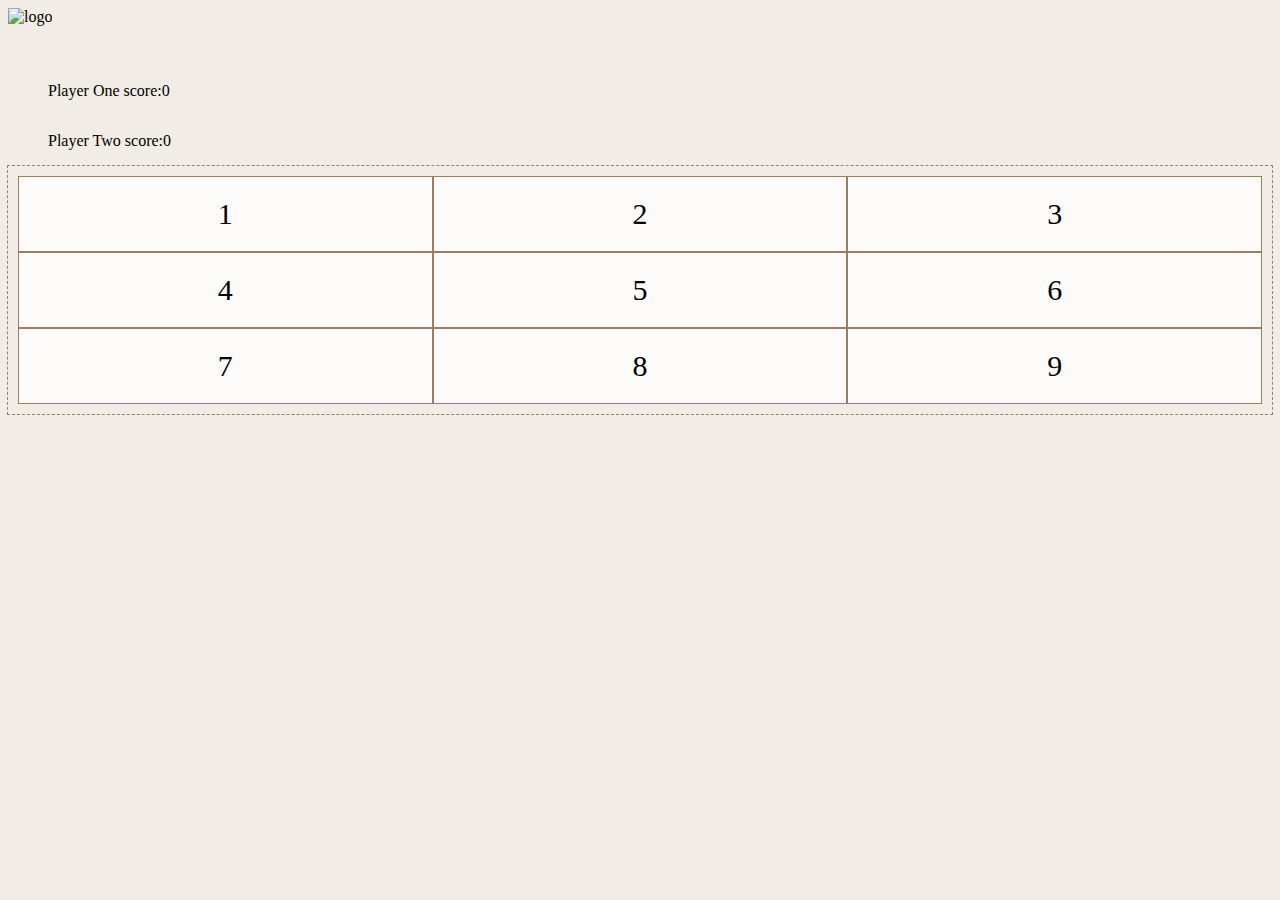
==== index.html @ e40a5401 "first commit" ====
<!DOCTYPE html>
<html lang="en">

<head>
    <meta charset="UTF-8">
    <meta name="viewport" content="width=device-width, initial-scale=1.0">
    <meta http-equiv="X-UA-Compatible" content="ie=edge">
    <title>XO Game</title>
    <link rel="stylesheet" href="style.css">
</head>

<body>
    <img src="#" alt="logo" class="logo">

    <div class="hContainer">
        <div class="playerOne">
            <p class="player1P">Player One score: </p>
            <p class="player1">0</p>
        </div>
        <div class="clear"></div>
        <div class="playerTwo">
            <p class="player2P">Player Two score: </p>
            <p class="player2">0</p>
        </div>
    </div>
    <div class="clear"></div>
    <div class="mainContainer">
        <div class="grid-item">1</div>
        <div class="grid-item">2</div>
        <div class="grid-item">3</div>
        <div class="grid-item">4</div>
        <div class="grid-item">5</div>
        <div class="grid-item">6</div>
        <div class="grid-item">7</div>
        <div class="grid-item">8</div>
        <div class="grid-item">9</div>
    </div>
<!-- back + playAgain -->
    <!-- <footer>
        <p class="message">Created with &hearts; by <span class="name">Thekra</span></p>
    </footer> -->
    <script src="main.js"> </script>
</body>

</html>
---- style.css ----
*{
    box-sizing: border-box;
    background-color: #f1ece5; 
}
.hContainer{
/* display: inline-block; */
margin: 40px;
}
.player1P, .player2P{
    float: left;
}

.player1, .player2{
    float: left;
}
/* .player2{
    float: left;
} */
.clear{
    clear: both;
}

.mainContainer{
    display: grid;
    grid-template-columns: auto auto auto;
    /* background-color:; */
    padding: 10px;
    outline: 1px dashed #978064;
  }
  .grid-item {
    background-color: rgba(255, 255, 255, 0.8);
    border: 1px solid #978064;
    padding: 20px;
    font-size: 30px;
    text-align: center;
  }
/* footer{
    text-transform: uppercase;
    padding: 0 20px 0 20px;
    background-color:  #978064;
    color: rgb(75, 40, 40);
    font-size: 14px;
    letter-spacing: .08px;
    font-weight: 500;
  } */
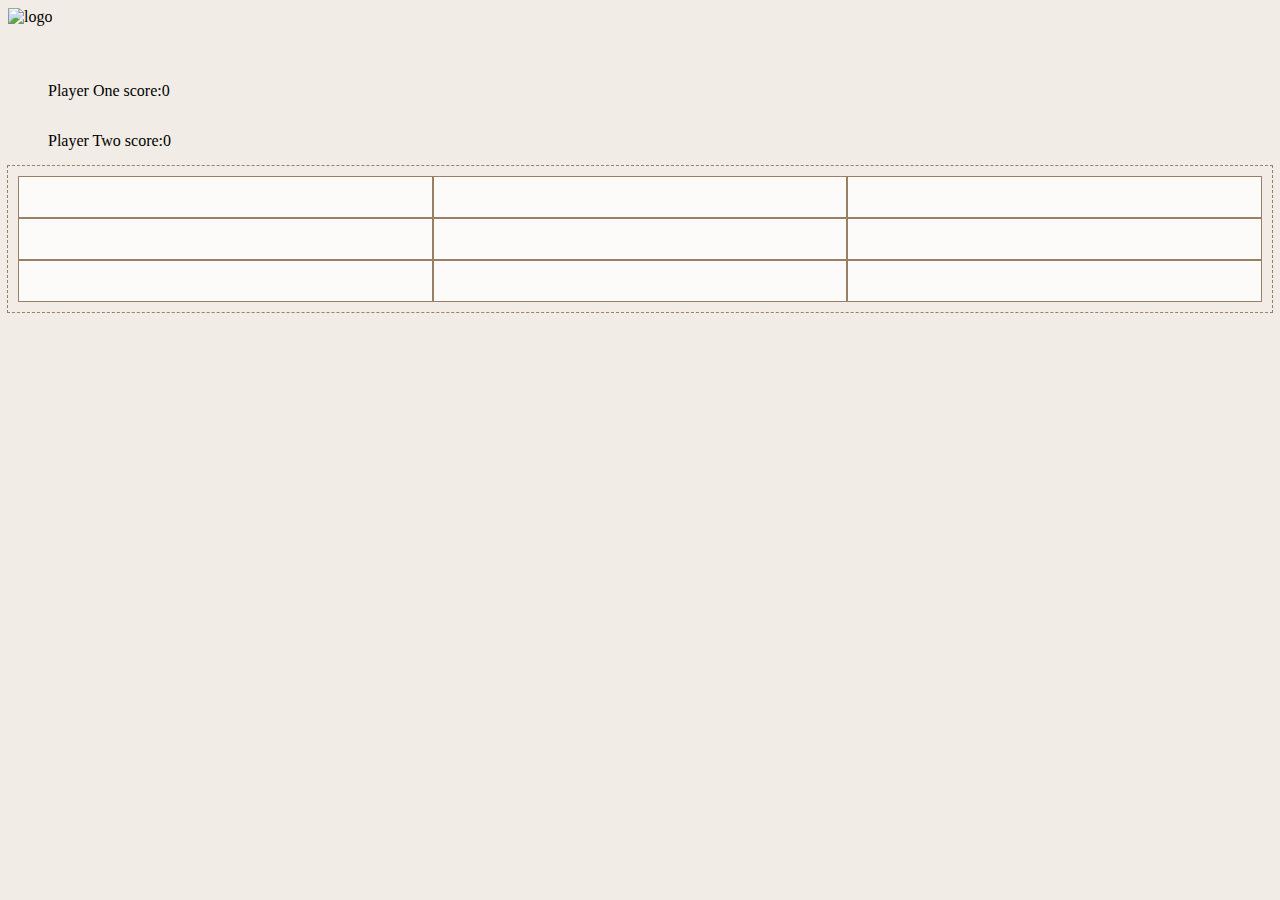
==== commit c4d5e6a0: "second commit logic issue" ====
--- a/index.html
+++ b/index.html
@@ -6,6 +6,9 @@
     <meta name="viewport" content="width=device-width, initial-scale=1.0">
     <meta http-equiv="X-UA-Compatible" content="ie=edge">
     <title>XO Game</title>
+    <script src="https://code.jquery.com/jquery-3.3.1.min.js" integrity="sha256-FgpCb/KJQlLNfOu91ta32o/NMZxltwRo8QtmkMRdAu8="
+        crossorigin="anonymous"></script>
+        <script src="main.js"> </script>
     <link rel="stylesheet" href="style.css">
 </head>
 
@@ -25,21 +28,21 @@
     </div>
     <div class="clear"></div>
     <div class="mainContainer">
-        <div class="grid-item">1</div>
-        <div class="grid-item">2</div>
-        <div class="grid-item">3</div>
-        <div class="grid-item">4</div>
-        <div class="grid-item">5</div>
-        <div class="grid-item">6</div>
-        <div class="grid-item">7</div>
-        <div class="grid-item">8</div>
-        <div class="grid-item">9</div>
+        <div id="0" class="grid-item"></div>
+        <div id="1" class="grid-item"></div>
+        <div id="2" class="grid-item"></div>
+        <div id="3" class="grid-item"></div>
+        <div id="4" class="grid-item"></div>
+        <div id="5" class="grid-item"></div>
+        <div id="6" class="grid-item"></div>
+        <div id="7" class="grid-item"></div>
+        <div id="8" class="grid-item"></div>
     </div>
-<!-- back + playAgain -->
+    <!-- back + playAgain -->
     <!-- <footer>
         <p class="message">Created with &hearts; by <span class="name">Thekra</span></p>
     </footer> -->
-    <script src="main.js"> </script>
+    
 </body>
 
 </html>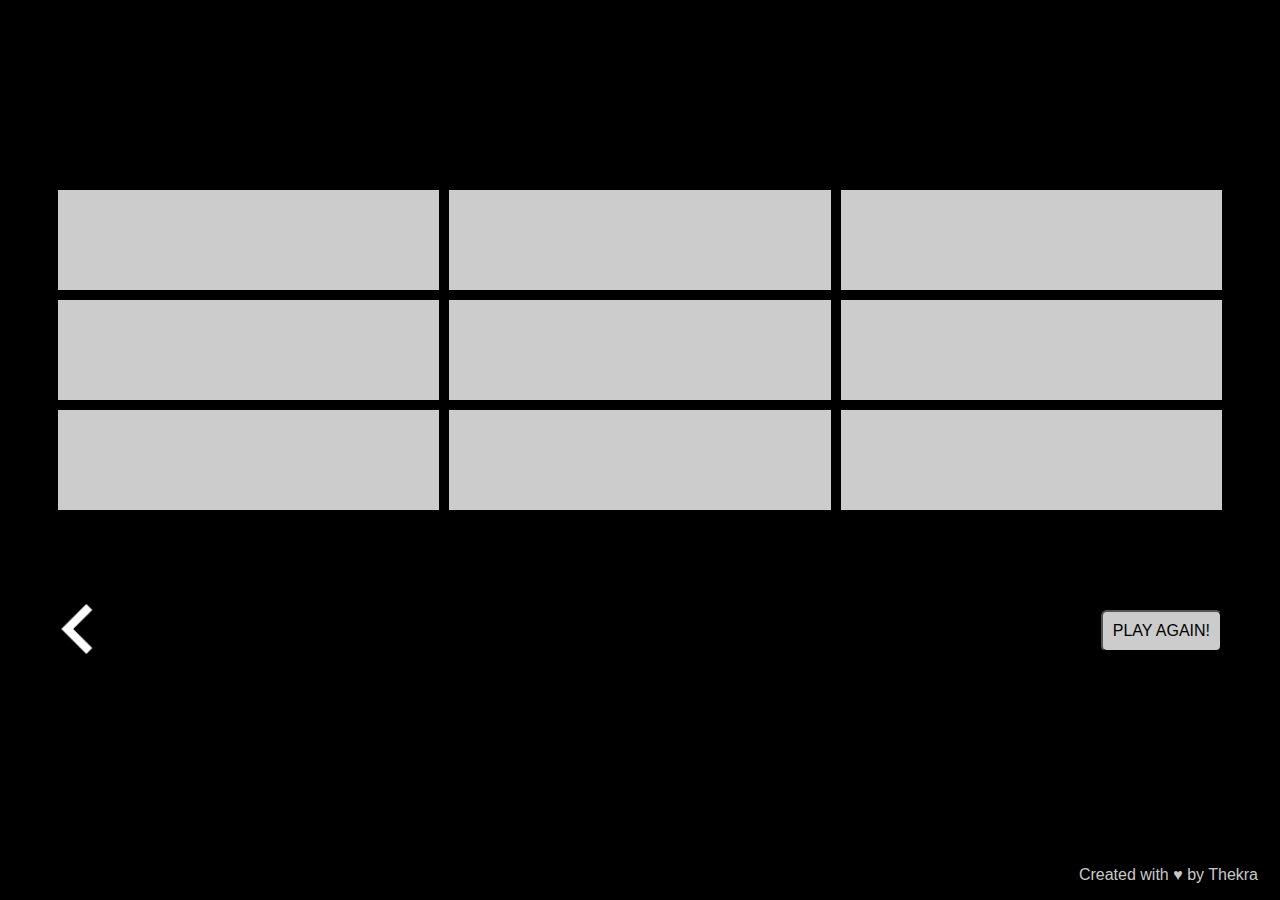
==== commit 9254a80f: "add css and more logic" ====
--- a/index.html
+++ b/index.html
@@ -8,21 +8,21 @@
     <title>XO Game</title>
     <script src="https://code.jquery.com/jquery-3.3.1.min.js" integrity="sha256-FgpCb/KJQlLNfOu91ta32o/NMZxltwRo8QtmkMRdAu8="
         crossorigin="anonymous"></script>
-        <script src="main.js"> </script>
+    <script src="main.js"> </script>
     <link rel="stylesheet" href="style.css">
 </head>
 
 <body>
-    <img src="#" alt="logo" class="logo">
+    <!-- <img src="images/Tic.png" alt="logo" id="logo" width="200px" height="200px"> -->
 
     <div class="hContainer">
         <div class="playerOne">
-            <p class="player1P">Player One score: </p>
+            <p class="player1P">Player One: </p>
             <p class="player1">0</p>
         </div>
         <div class="clear"></div>
         <div class="playerTwo">
-            <p class="player2P">Player Two score: </p>
+            <p class="player2P">Player Two: </p>
             <p class="player2">0</p>
         </div>
     </div>
@@ -38,11 +38,17 @@
         <div id="7" class="grid-item"></div>
         <div id="8" class="grid-item"></div>
     </div>
+    <div class="subDiv">
+        <img src="images/baseline_keyboard_arrow_left_white_48dp.png" alt="back arraow" class="backArrow" width="100px"
+            height="100px" onclick="window.open('home.html', '_self')">
+        <button type=" button" class="playagain">Play again!</button>
+    </div>
     <!-- back + playAgain -->
-    <!-- <footer>
+    <footer class="
+            clearfix">
         <p class="message">Created with &hearts; by <span class="name">Thekra</span></p>
-    </footer> -->
-    
+    </footer>
+
 </body>
 
 </html>--- a/style.css
+++ b/style.css
@@ -1,45 +1,79 @@
-*{
-    box-sizing: border-box;
-    background-color: #f1ece5; 
+* {
+  box-sizing: border-box;
+  /* background-color: #f1ece5; */
+  background-color: black;
 }
-.hContainer{
-/* display: inline-block; */
-margin: 40px;
+.hContainer {
+  /* display: inline-block; */
+  margin: 40px;
 }
-.player1P, .player2P{
-    float: left;
+.player1P,
+.player2P {
+  float: left;
 }
 
-.player1, .player2{
-    float: left;
-}
-/* .player2{
-    float: left;
-} */
-.clear{
-    clear: both;
+.player1,
+.player2 {
+  float: left;
 }
 
-.mainContainer{
-    display: grid;
-    grid-template-columns: auto auto auto;
-    /* background-color:; */
-    padding: 10px;
-    outline: 1px dashed #978064;
-  }
-  .grid-item {
-    background-color: rgba(255, 255, 255, 0.8);
-    border: 1px solid #978064;
-    padding: 20px;
-    font-size: 30px;
-    text-align: center;
-  }
-/* footer{
-    text-transform: uppercase;
-    padding: 0 20px 0 20px;
-    background-color:  #978064;
-    color: rgb(75, 40, 40);
-    font-size: 14px;
-    letter-spacing: .08px;
-    font-weight: 500;
-  } */+.clear {
+  clear: both;
+}
+
+.mainContainer {
+  display: grid;
+  grid-template-columns: auto auto auto;
+  padding: 50px;
+  grid-column-gap: 10px;
+  grid-row-gap: 10px;
+}
+.grid-item {
+  background-color: rgba(255, 255, 255, 0.8);
+  /* border: 1px solid #978064; */
+  padding: 20px;
+  font-size: 20px;
+  text-align: center;
+  height: 100px;
+  width: 50xp;
+  overflow: hidden;
+  /* width: 50px; 
+    height: 50px; */
+}
+
+footer {
+  padding: 0 30px 0 30px;
+  position: fixed;
+  bottom: 0;
+  width: 100%;
+  color: rgba(255, 255, 255, 0.8);
+}
+/* .copyright {
+  float: left;
+  font-family: "Raleway", sans-serif;
+} */
+.message {
+  float: right;
+  font-family: "Raleway", sans-serif;
+}
+.subDiv .backArrow {
+  margin: 20px;
+  float: left;
+}
+
+.subDiv .playagain {
+  /* padding-right: 20px; */
+  float: right;
+}
+.playagain {
+  cursor: pointer;
+  background-color: rgba(255, 255, 255, 0.8);
+  color: black;
+  text-transform: uppercase;
+  font-size: 16px;
+  padding: 10px 10px;
+  margin-right: 50px;
+  margin-top: 50px;
+  border-radius: 6px;
+  font-family: "Raleway", sans-serif;
+}
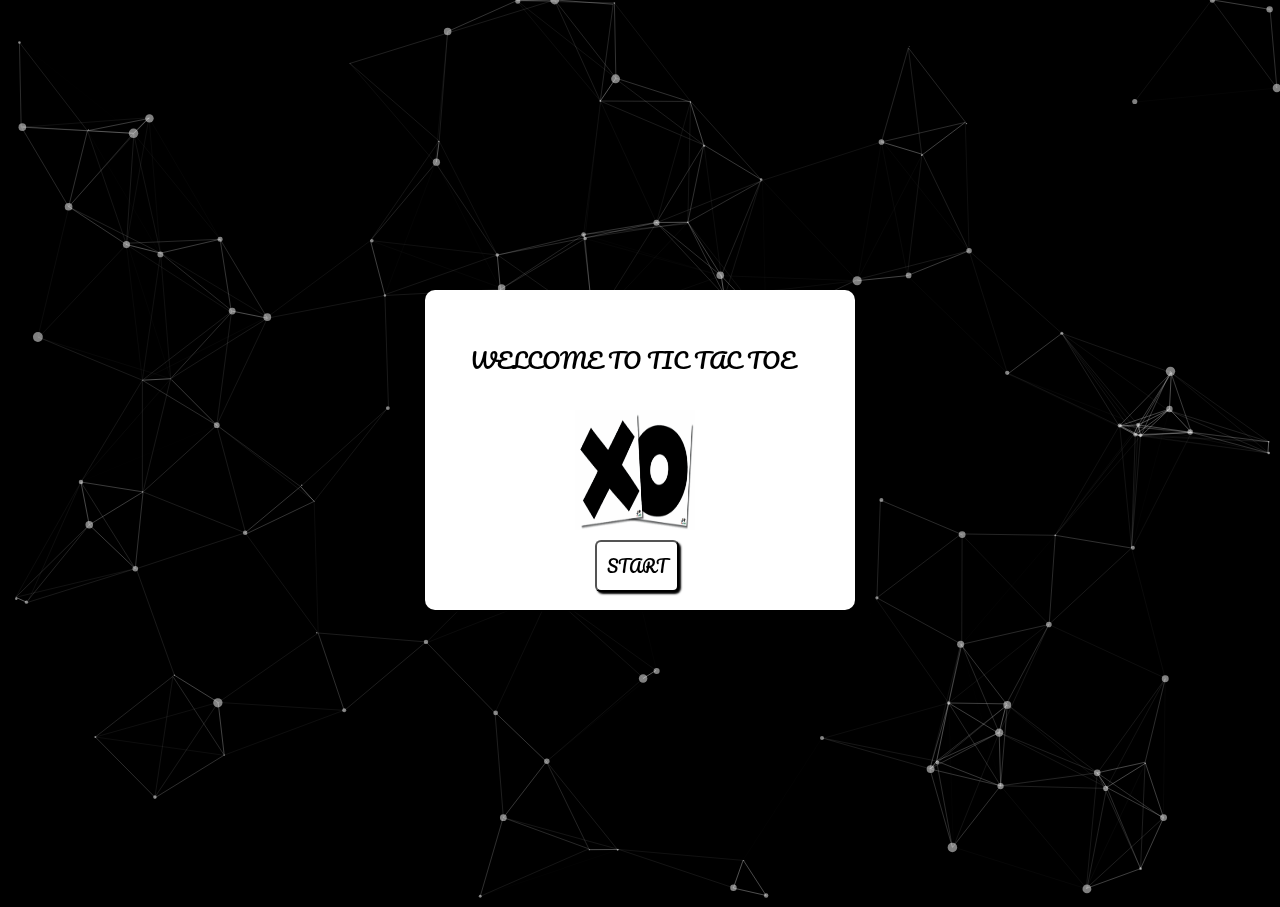
==== commit 544f4372: "solve files path and add audio feature and sessionStorage feature" ====
--- a/index.html
+++ b/index.html
@@ -1,54 +1,23 @@
 <!DOCTYPE html>
-<html lang="en">
+<html>
 
 <head>
-    <meta charset="UTF-8">
-    <meta name="viewport" content="width=device-width, initial-scale=1.0">
-    <meta http-equiv="X-UA-Compatible" content="ie=edge">
-    <title>XO Game</title>
-    <script src="https://code.jquery.com/jquery-3.3.1.min.js" integrity="sha256-FgpCb/KJQlLNfOu91ta32o/NMZxltwRo8QtmkMRdAu8="
-        crossorigin="anonymous"></script>
-    <script src="main.js"> </script>
-    <link rel="stylesheet" href="style.css">
+  <title> Welcome </title>
+  <link href="HomePage-master/style.css" rel="stylesheet" type="text/css">
+  <link rel="stylesheet" href="animate.css">
+  <link href="https://fonts.googleapis.com/css?family=Pacifico" rel="stylesheet">
 </head>
 
 <body>
-    <!-- <img src="images/Tic.png" alt="logo" id="logo" width="200px" height="200px"> -->
+  <div class="welcome">
+    <p class="animated bounce">Welcome to Tic Tac Toe</p>
+    <img src="HomePage-master/tic.gif" class="logo" alt="logo" width="120px" height="120px">
+    <button class="start" onclick="window.open('HomePage-master/main.html', '_self')">Start</button>
+  </div>
 
-    <div class="hContainer">
-        <div class="playerOne">
-            <p class="player1P">Player One: </p>
-            <p class="player1">0</p>
-        </div>
-        <div class="clear"></div>
-        <div class="playerTwo">
-            <p class="player2P">Player Two: </p>
-            <p class="player2">0</p>
-        </div>
-    </div>
-    <div class="clear"></div>
-    <div class="mainContainer">
-        <div id="0" class="grid-item"></div>
-        <div id="1" class="grid-item"></div>
-        <div id="2" class="grid-item"></div>
-        <div id="3" class="grid-item"></div>
-        <div id="4" class="grid-item"></div>
-        <div id="5" class="grid-item"></div>
-        <div id="6" class="grid-item"></div>
-        <div id="7" class="grid-item"></div>
-        <div id="8" class="grid-item"></div>
-    </div>
-    <div class="subDiv">
-        <img src="images/baseline_keyboard_arrow_left_white_48dp.png" alt="back arraow" class="backArrow" width="100px"
-            height="100px" onclick="window.open('home.html', '_self')">
-        <button type=" button" class="playagain">Play again!</button>
-    </div>
-    <!-- back + playAgain -->
-    <footer class="
-            clearfix">
-        <p class="message">Created with &hearts; by <span class="name">Thekra</span></p>
-    </footer>
-
+  <div id="particles-js"></div>
+  <script src="HomePage-master/particles.js"></script>
+  <script src="HomePage-master/app.js"></script>
 </body>
 
 </html>--- a/HomePage-master/style.css
+++ b/HomePage-master/style.css
@@ -0,0 +1,61 @@
+* {
+  margin: 0;
+  padding: 0;
+  background-color: black;
+  font-family: "Pacifico", sans-serif;
+}
+#particles-js {
+  background-image: linear-gradient(rgba(0, 0, 0, 0.5), rgba(0, 0, 0, 0.5));
+  height: 100vh;
+  background-position: center;
+  background-size: cover;
+}
+.welcome {
+  position: relative;
+  text-transform: uppercase;
+  width: 430px;
+  height: 320px;
+  background-color: white;
+  top: 50%;
+  left: 50%;
+  position: absolute;
+  border-radius: 10px;
+  transform: translate(-50%, -50%);
+  box-shadow: 2px 2px 2px black;
+}
+.welcome p {
+  color: black;
+  background-color: white;
+  position: absolute;
+  /* margin: 0;
+  padding: 0 0 20px;
+  text-align: center;*/
+  font-size: 22px;
+  left: 45px;
+  top: 50px;
+}
+.welcome .start {
+  position: absolute;
+  /* border: none; */
+  /* outline: none; */
+  /* height: 40px; */
+  /* border-radius: 6px;*/
+  left: 170px;
+  top: 250px;
+  cursor: pointer;
+  background-color: white;
+  color: black;
+  text-transform: uppercase;
+  font-size: 16px;
+  padding: 10px 10px;
+  /*
+  margin-right: 50px;
+  margin-top: 50px; */
+  box-shadow: 2px 2px 2px black;
+  border-radius: 6px;
+}
+.logo {
+  position: absolute;
+  left: 150px;
+  top: 120px;
+}
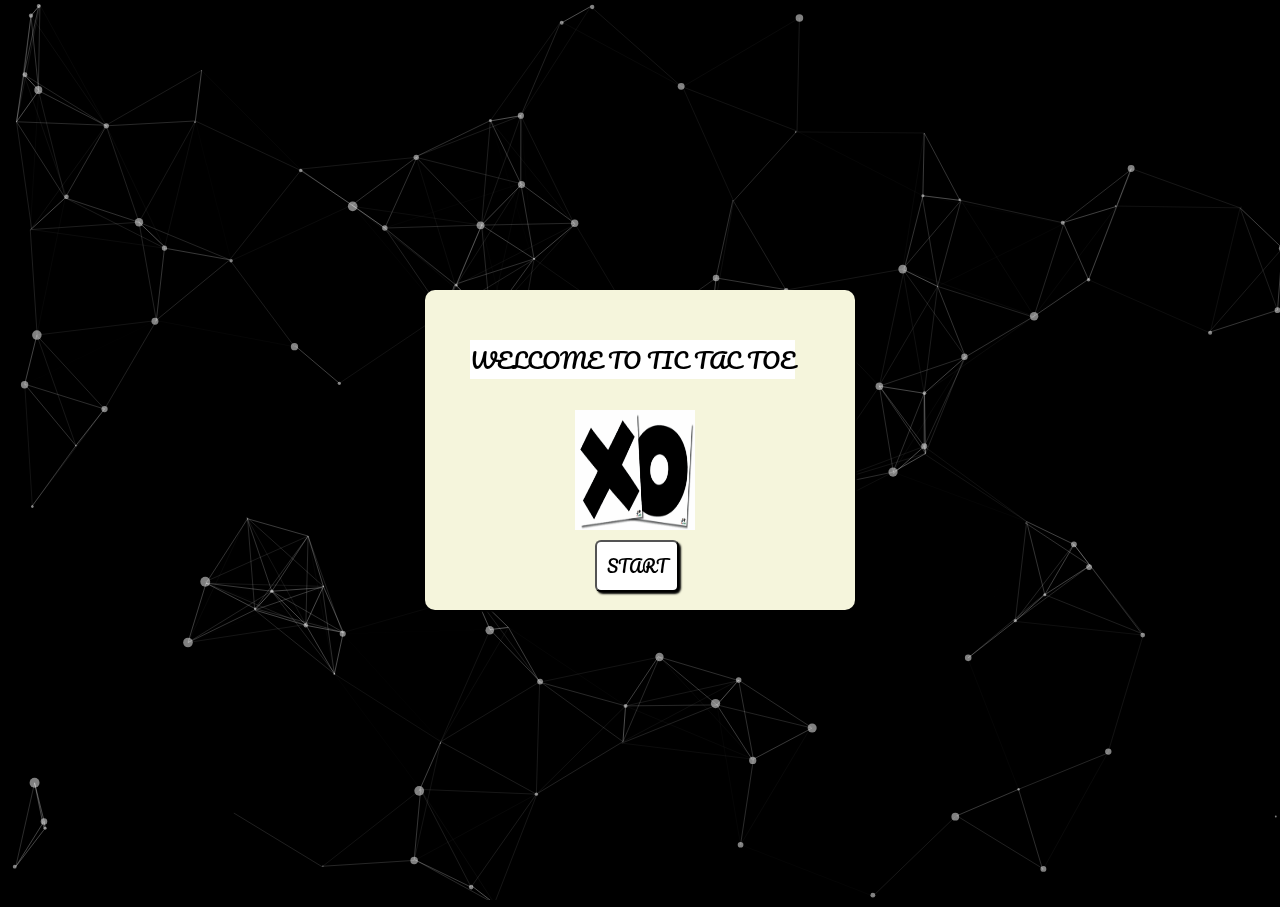
==== commit f4e7c4ce: "testing" ====
--- a/index.html
+++ b/index.html
@@ -1,23 +1,35 @@
 <!DOCTYPE html>
 <html>
+  <head>
+    <title>Welcome</title>
+    <link href="HomePage-master/style.css" rel="stylesheet" type="text/css" />
+    <link rel="stylesheet" href="animate.css" />
+    <link
+      href="https://fonts.googleapis.com/css?family=Pacifico"
+      rel="stylesheet"
+    />
+  </head>
 
-<head>
-  <title> Welcome </title>
-  <link href="HomePage-master/style.css" rel="stylesheet" type="text/css">
-  <link rel="stylesheet" href="animate.css">
-  <link href="https://fonts.googleapis.com/css?family=Pacifico" rel="stylesheet">
-</head>
+  <body>
+    <div class="welcome" style="background-color:beige">
+      <p class="animated bounce">Welcome to Tic Tac Toe</p>
+      <img
+        src="HomePage-master/tic.gif"
+        class="logo"
+        alt="logo"
+        width="120px"
+        height="120px"
+      />
+      <button
+        class="start"
+        onclick="window.open('HomePage-master/main.html', '_self')"
+      >
+        Start
+      </button>
+    </div>
 
-<body>
-  <div class="welcome">
-    <p class="animated bounce">Welcome to Tic Tac Toe</p>
-    <img src="HomePage-master/tic.gif" class="logo" alt="logo" width="120px" height="120px">
-    <button class="start" onclick="window.open('HomePage-master/main.html', '_self')">Start</button>
-  </div>
-
-  <div id="particles-js"></div>
-  <script src="HomePage-master/particles.js"></script>
-  <script src="HomePage-master/app.js"></script>
-</body>
-
-</html>+    <div id="particles-js"></div>
+    <script src="HomePage-master/particles.js"></script>
+    <script src="HomePage-master/app.js"></script>
+  </body>
+</html>
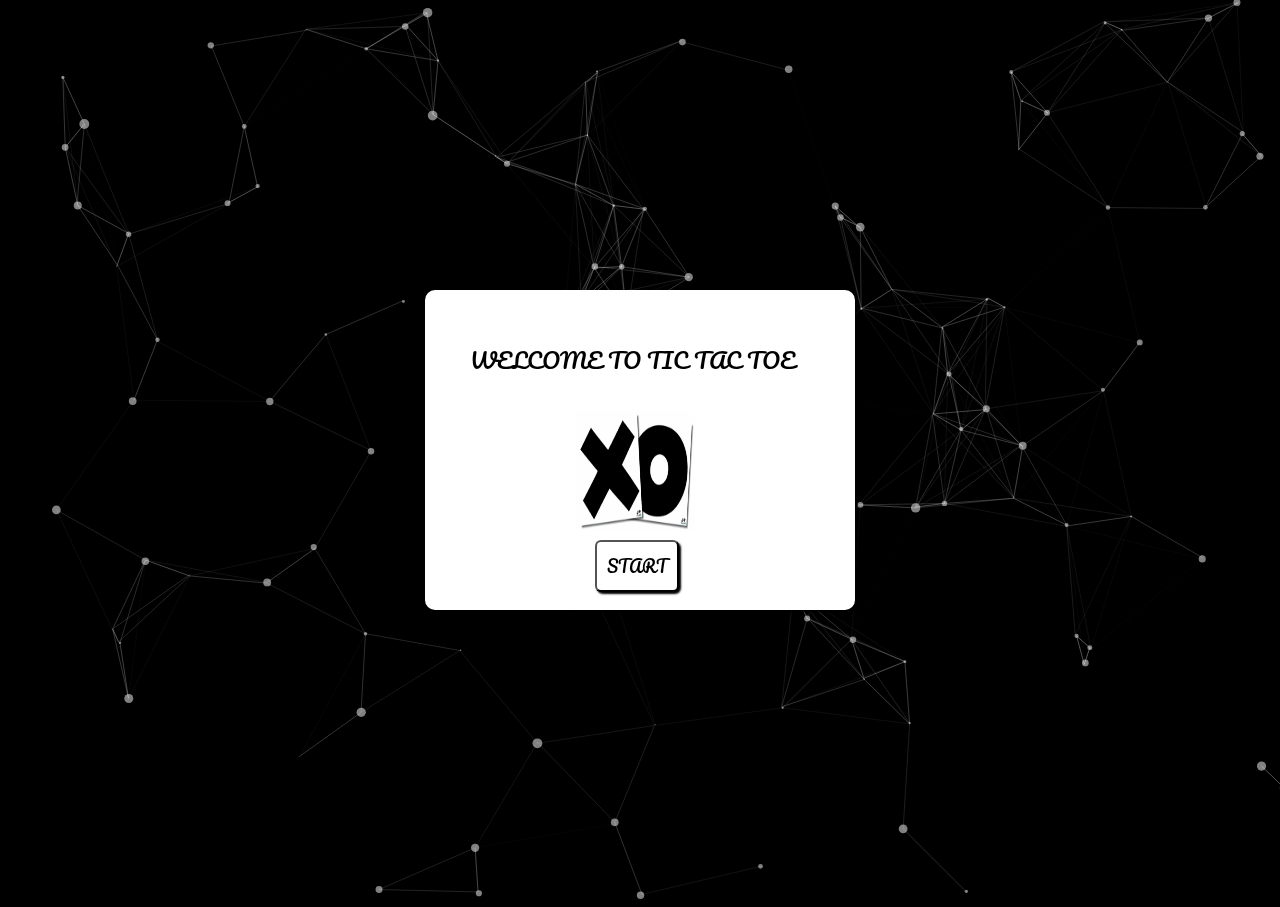
==== commit 8c8fb8b8: "testing" ====
--- a/index.html
+++ b/index.html
@@ -11,7 +11,7 @@
   </head>
 
   <body>
-    <div class="welcome" style="background-color:beige">
+    <div class="welcome">
       <p class="animated bounce">Welcome to Tic Tac Toe</p>
       <img
         src="HomePage-master/tic.gif"
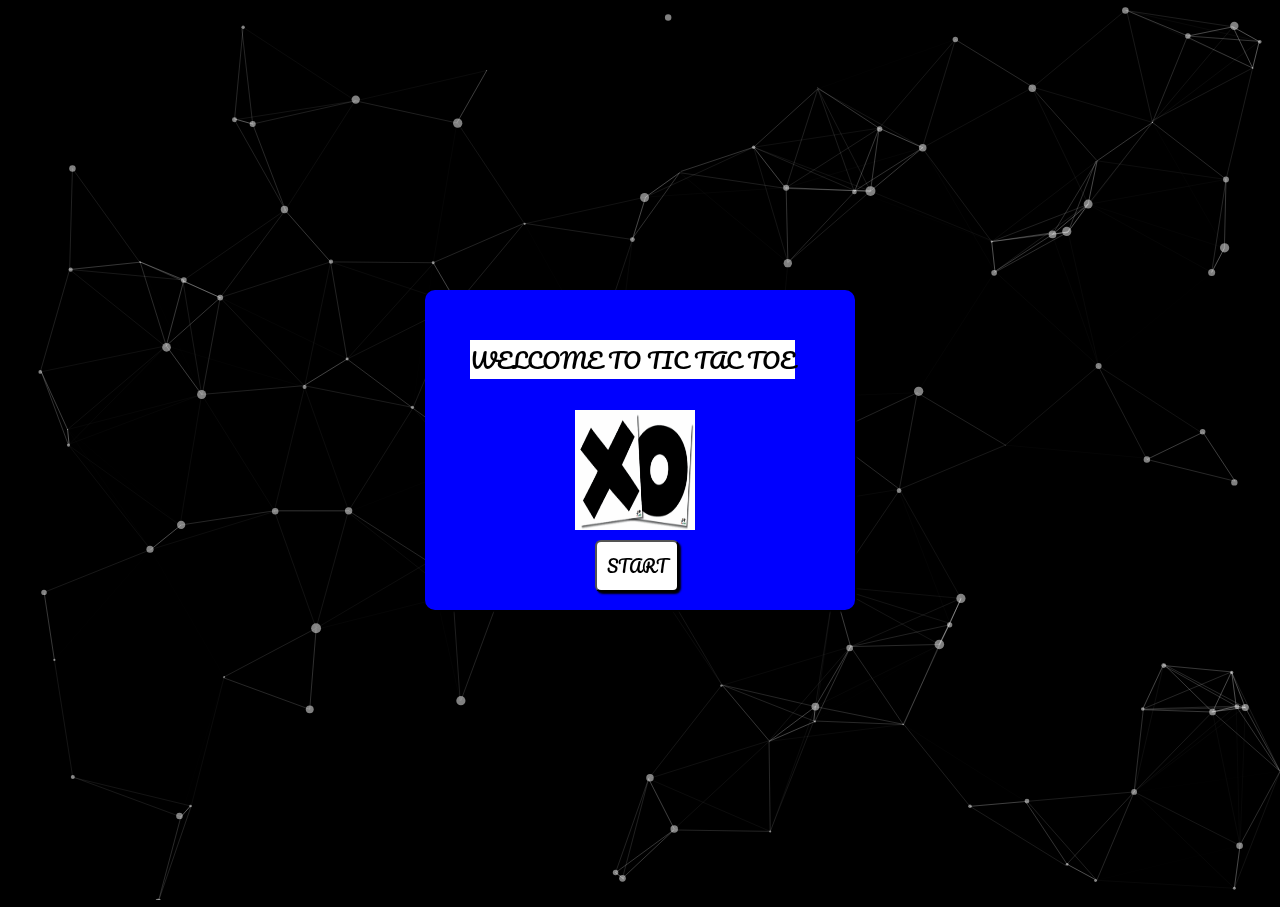
==== commit 388c2186: "test" ====
--- a/index.html
+++ b/index.html
@@ -11,7 +11,7 @@
   </head>
 
   <body>
-    <div class="welcome">
+    <div class="welcome" style="background-color:blue">
       <p class="animated bounce">Welcome to Tic Tac Toe</p>
       <img
         src="HomePage-master/tic.gif"
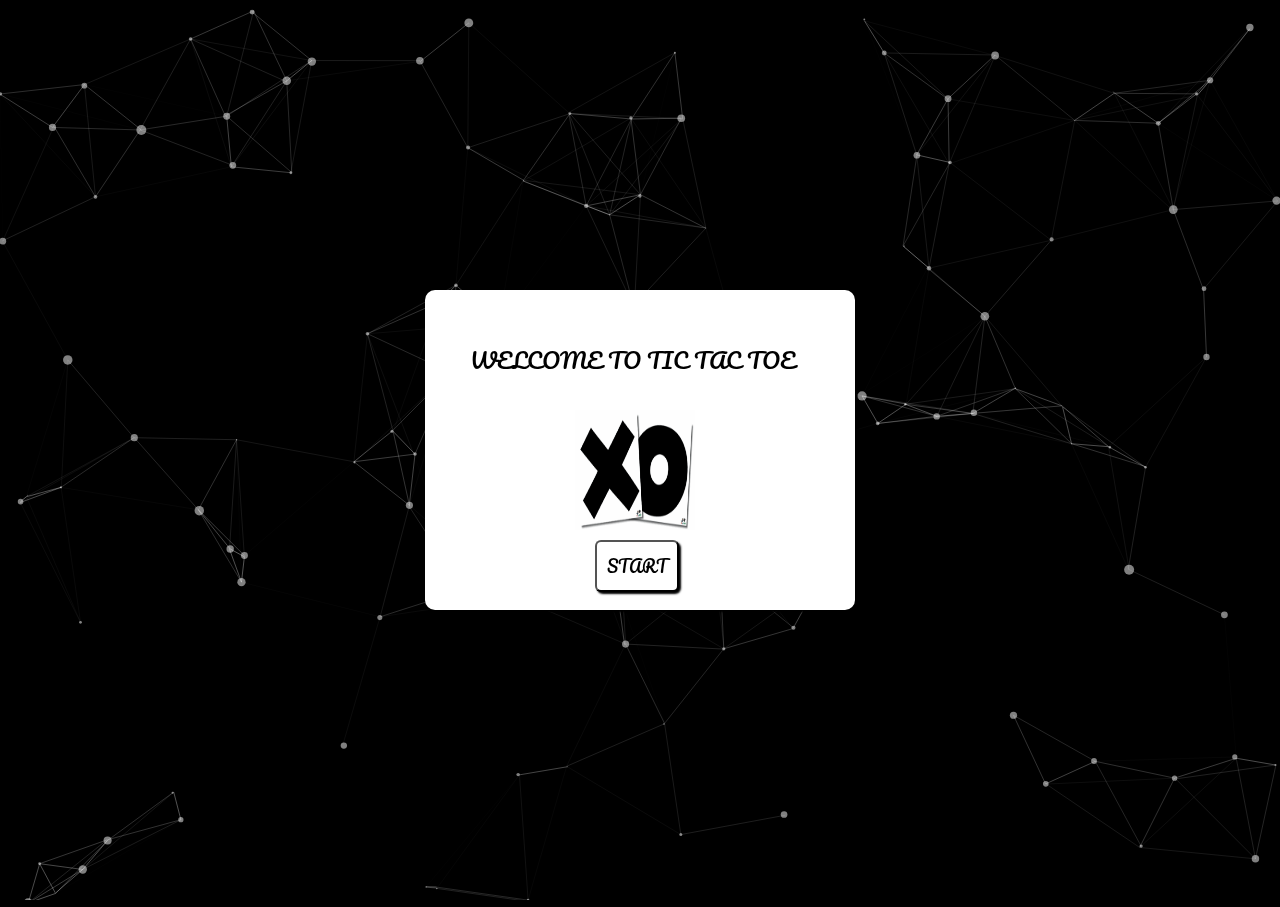
==== commit f9b5d0e2: "test" ====
--- a/index.html
+++ b/index.html
@@ -11,7 +11,7 @@
   </head>
 
   <body>
-    <div class="welcome" style="background-color:blue">
+    <div class="welcome">
       <p class="animated bounce">Welcome to Tic Tac Toe</p>
       <img
         src="HomePage-master/tic.gif"
